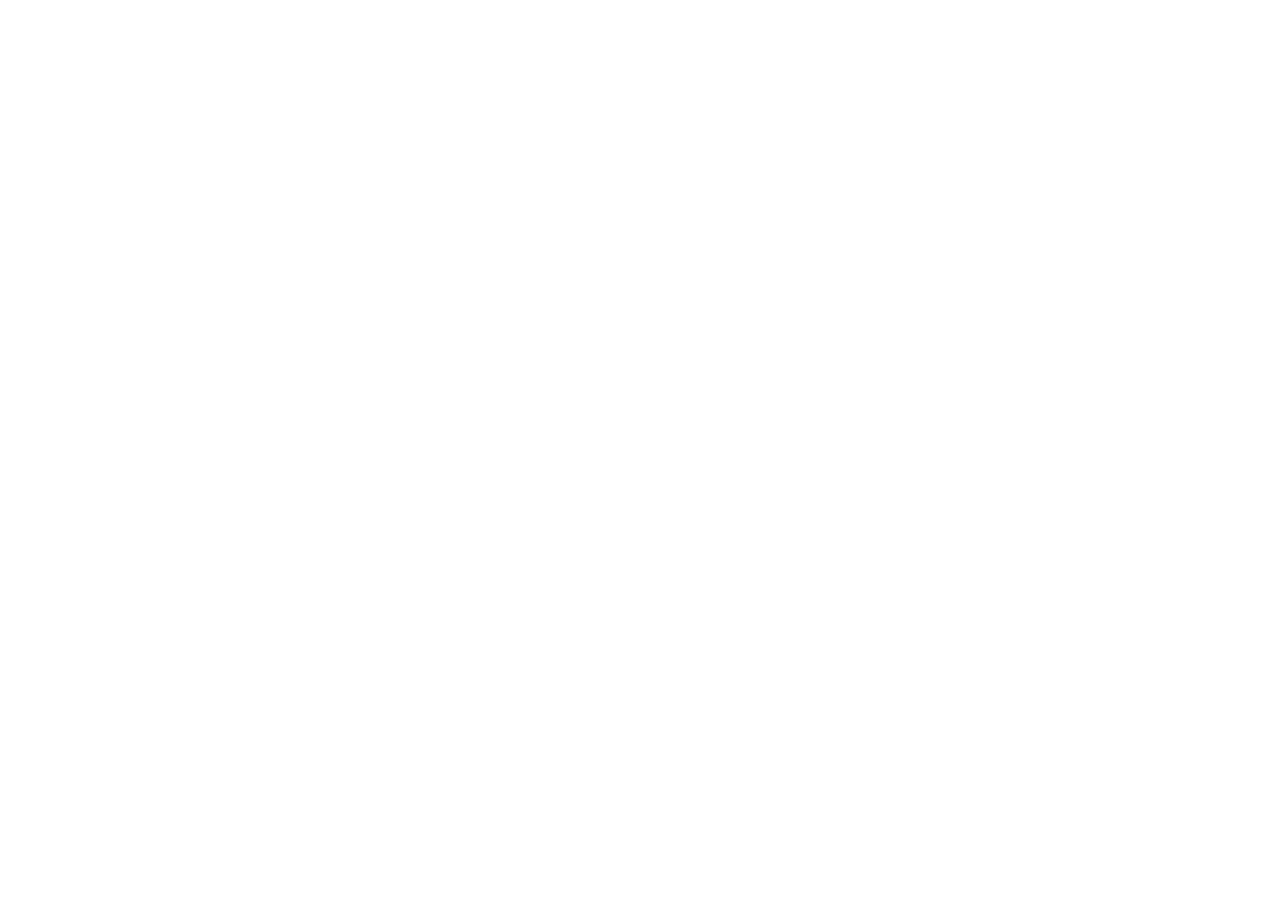
==== www/index.html @ 17fe0b08 "Se agregan archivos iniciales con la libreria Leaflet on Mobile para andriod" ====
<!DOCTYPE html>
<!--
    Licensed to the Apache Software Foundation (ASF) under one
    or more contributor license agreements.  See the NOTICE file
    distributed with this work for additional information
    regarding copyright ownership.  The ASF licenses this file
    to you under the Apache License, Version 2.0 (the
    "License"); you may not use this file except in compliance
    with the License.  You may obtain a copy of the License at

    http://www.apache.org/licenses/LICENSE-2.0

    Unless required by applicable law or agreed to in writing,
    software distributed under the License is distributed on an
    "AS IS" BASIS, WITHOUT WARRANTIES OR CONDITIONS OF ANY
     KIND, either express or implied.  See the License for the
    specific language governing permissions and limitations
    under the License.
-->
<html>
    <head>
        <meta charset="utf-8" />
        <meta name="format-detection" content="telephone=no" />
        <!-- WARNING: for iOS 7, remove the width=device-width and height=device-height attributes. See https://issues.apache.org/jira/browse/CB-4323 -->
		<meta name="viewport" content="width=device-width, initial-scale=1.0, maximum-scale=1.0, user-scalable=no">
        <link rel="stylesheet" type="text/css" href="css/index.css" />
        <meta name="msapplication-tap-highlight" content="no" />
        
        <!-- link rel="stylesheet" type="text/css" href="css/leaflet.css" />
		<script type="text/javascript" src="js/leaflet.js"></script -->
		<link rel="stylesheet" href="http://cdn.leafletjs.com/leaflet-0.7.3/leaflet.css" />
		<script src="http://cdn.leafletjs.com/leaflet-0.7.3/leaflet.js"></script>

        
        <title>MapToDo</title>
        <style type="text/css">
			body {
				padding: 0;
				margin: 0;
			}
			html, body, #map {
				height: 100%;
			}
		</style>
    </head>
    <body>
        <div id="map"></div>
        
        <script>
		var map = L.map('map');

		L.tileLayer('https://{s}.tiles.mapbox.com/v3/{id}/{z}/{x}/{y}.png', {
			maxZoom: 18,
			attribution: 'Map data &copy; <a href="http://openstreetmap.org">OpenStreetMap</a> contributors, ' +
				'<a href="http://creativecommons.org/licenses/by-sa/2.0/">CC-BY-SA</a>, ' +
				'Imagery © <a href="http://mapbox.com">Mapbox</a>',
			id: 'examples.map-i875mjb7'
		}).addTo(map);

		function onLocationFound(e) {
			var radius = e.accuracy / 2;

			L.marker(e.latlng).addTo(map)
				.bindPopup("You are within " + radius + " meters from this point").openPopup();

			L.circle(e.latlng, radius).addTo(map);
		}

		function onLocationError(e) {
			alert(e.message);
		}

		map.on('locationfound', onLocationFound);
		map.on('locationerror', onLocationError);

		map.locate({setView: true, maxZoom: 16});
	</script>
        
        <script type="text/javascript" src="cordova.js"></script>
        <script type="text/javascript" src="js/index.js"></script>
        <script type="text/javascript">
            app.initialize();
            
        </script>
    </body>
</html>
---- www/css/index.css ----
/*
 * Licensed to the Apache Software Foundation (ASF) under one
 * or more contributor license agreements.  See the NOTICE file
 * distributed with this work for additional information
 * regarding copyright ownership.  The ASF licenses this file
 * to you under the Apache License, Version 2.0 (the
 * "License"); you may not use this file except in compliance
 * with the License.  You may obtain a copy of the License at
 *
 * http://www.apache.org/licenses/LICENSE-2.0
 *
 * Unless required by applicable law or agreed to in writing,
 * software distributed under the License is distributed on an
 * "AS IS" BASIS, WITHOUT WARRANTIES OR CONDITIONS OF ANY
 * KIND, either express or implied.  See the License for the
 * specific language governing permissions and limitations
 * under the License.
 */
* {
    -webkit-tap-highlight-color: rgba(0,0,0,0); /* make transparent link selection, adjust last value opacity 0 to 1.0 */
}

body {
    -webkit-touch-callout: none;                /* prevent callout to copy image, etc when tap to hold */
    -webkit-text-size-adjust: none;             /* prevent webkit from resizing text to fit */
    -webkit-user-select: none;                  /* prevent copy paste, to allow, change 'none' to 'text' */
    font-family:'HelveticaNeue-Light', 'HelveticaNeue', Helvetica, Arial, sans-serif;
    font-size:12px;
    height:100%;
    margin:0px;
    padding:0px;
    text-transform:uppercase;
    width:100%;
}



/* Landscape layout (with min-width) */
@media screen and (min-aspect-ratio: 1/1) and (min-width:400px) {
    .app {
        background-position:left center;
        padding:75px 0px 75px 170px;  /* padding-top + padding-bottom + text area = image height */
        margin:-90px 0px 0px -198px;  /* offset vertical: half of image height */
                                      /* offset horizontal: half of image width and text area width */
    }
}

h1 {
    font-size:24px;
    font-weight:normal;
    margin:0px;
    overflow:visible;
    padding:0px;
    text-align:center;
}

.event {
    border-radius:4px;
    -webkit-border-radius:4px;
    color:#FFFFFF;
    font-size:12px;
    margin:0px 30px;
    padding:2px 0px;
}

.event.listening {
    background-color:#333333;
    display:block;
}

.event.received {
    background-color:#4B946A;
    display:none;
}

@keyframes fade {
    from { opacity: 1.0; }
    50% { opacity: 0.4; }
    to { opacity: 1.0; }
}
 
@-webkit-keyframes fade {
    from { opacity: 1.0; }
    50% { opacity: 0.4; }
    to { opacity: 1.0; }
}
 
.blink {
    animation:fade 3000ms infinite;
    -webkit-animation:fade 3000ms infinite;
}
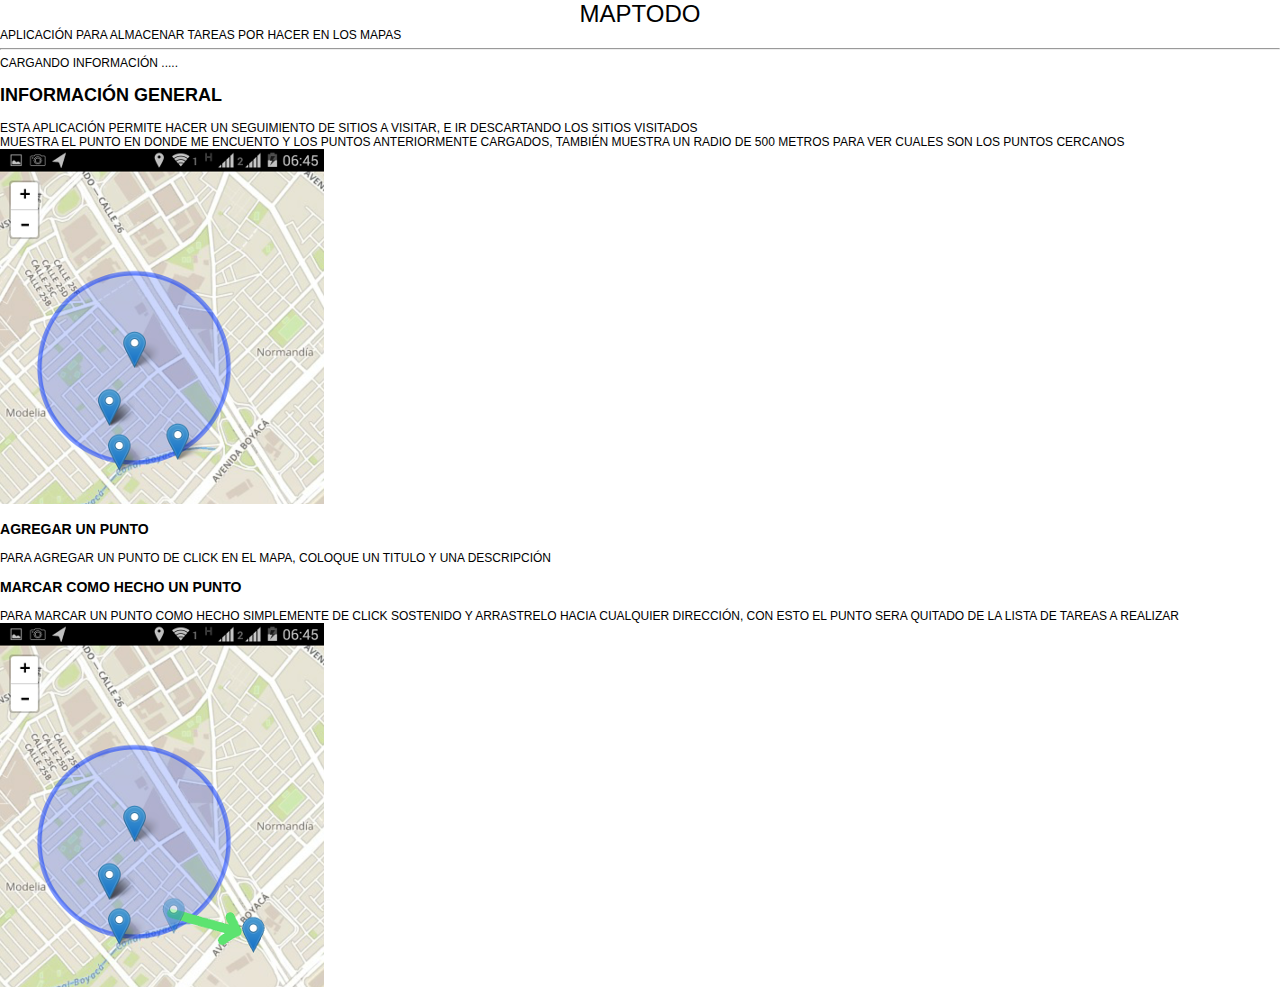
==== commit dfa93c14: "Tercera versión ya con funcionamiento completo incluyendo marcado de puntos hechos y documentación s" ====
--- a/www/index.html
+++ b/www/index.html
@@ -27,10 +27,13 @@
         <meta name="msapplication-tap-highlight" content="no" />
         
         <!-- link rel="stylesheet" type="text/css" href="css/leaflet.css" />
-		<script type="text/javascript" src="js/leaflet.js"></script -->
-		<link rel="stylesheet" href="http://cdn.leafletjs.com/leaflet-0.7.3/leaflet.css" />
-		<script src="http://cdn.leafletjs.com/leaflet-0.7.3/leaflet.js"></script>
+		<script type="text/javascript" src="js/leaflet.js"></script - - >
+		<link rel="stylesheet" href="http://code.jquery.com/mobile/1.4.5/jquery.mobile-1.4.5.min.css" />
+		<script src="http://code.jquery.com/jquery-1.11.1.min.js"></script>
+		<script src="http://code.jquery.com/mobile/1.4.5/jquery.mobile-1.4.5.min.js"></script -->
 
+		<script src="http://code.jquery.com/jquery-1.11.1.min.js"></script>
+		
         
         <title>MapToDo</title>
         <style type="text/css">
@@ -41,40 +44,67 @@
 			html, body, #map {
 				height: 100%;
 			}
+			
 		</style>
     </head>
     <body>
-        <div id="map"></div>
+        
+        <h1>MapToDo</h1>
+        Aplicación para almacenar tareas por hacer en los mapas<hr>
+        
+        <div id="irMapa">
+	        <a href="mapa.html">Ir al mapa</a>
+        </div>
+        <div id="cargando">
+        	Cargando información .....
+        </div>
+        <div id="informacion">
+        	<h2>Información general</h2>
+        		Esta aplicación permite hacer un seguimiento de sitios a visitar, e ir descartando los sitios visitados<br>
+        		Muestra el punto en donde me encuento y los puntos anteriormente cargados, también muestra un radio de 500 metros para ver cuales son los puntos cercanos
+        		<img src="img/puntos.png" />
+        	<h3>Agregar un punto</h3>
+        		Para agregar un punto de click en el mapa, coloque un titulo y una descripción
+        	<h3>Marcar como hecho un punto</h3>
+        		Para marcar un punto como hecho simplemente de click sostenido y arrastrelo hacia cualquier dirección, con esto el punto sera quitado de la lista de tareas a realizar
+        		<img src="img/borrar.png" />
+        	
+        </div>
         
         <script>
-		var map = L.map('map');
+        
+        	$(function(){
+				var postData = {"op":"todos"};
+				$("#irMapa").hide();
 
-		L.tileLayer('https://{s}.tiles.mapbox.com/v3/{id}/{z}/{x}/{y}.png', {
-			maxZoom: 18,
-			attribution: 'Map data &copy; <a href="http://openstreetmap.org">OpenStreetMap</a> contributors, ' +
-				'<a href="http://creativecommons.org/licenses/by-sa/2.0/">CC-BY-SA</a>, ' +
-				'Imagery © <a href="http://mapbox.com">Mapbox</a>',
-			id: 'examples.map-i875mjb7'
-		}).addTo(map);
 
-		function onLocationFound(e) {
-			var radius = e.accuracy / 2;
-
-			L.marker(e.latlng).addTo(map)
-				.bindPopup("You are within " + radius + " meters from this point").openPopup();
-
-			L.circle(e.latlng, radius).addTo(map);
-		}
-
-		function onLocationError(e) {
-			alert(e.message);
-		}
-
-		map.on('locationfound', onLocationFound);
-		map.on('locationerror', onLocationError);
-
-		map.locate({setView: true, maxZoom: 16});
-	</script>
+				$.ajax({
+					type: "POST",
+					data: postData,
+					url: "http://z.joorge.com/maptodo/servicios.php",
+					success: function(data){
+						alert("Cargando puntos descargados");
+						localStorage.setItem('points', data);
+						$("#cargando").hide();
+						$("#irMapa").show();
+						
+						/*
+						puntos = data.split('|');
+						texto = "Puntos:<ul>";
+						for(i=0;i<puntos.length;i++){
+							a= JSON.parse(puntos[i]);
+							texto = texto+"<li><strong>"+a["titulo"]+" : </strong> "+a["descripcion"]+"</li>";
+						}
+						texto = texto+"</ul>";
+						$("#informacion").html(texto);
+						*/
+					},
+					error: function(){
+						alert("Error cargando puntos almacenados, el servidor da una respuesta con error."); 
+					}
+				});        
+        	});
+        </script>
         
         <script type="text/javascript" src="cordova.js"></script>
         <script type="text/javascript" src="js/index.js"></script>
